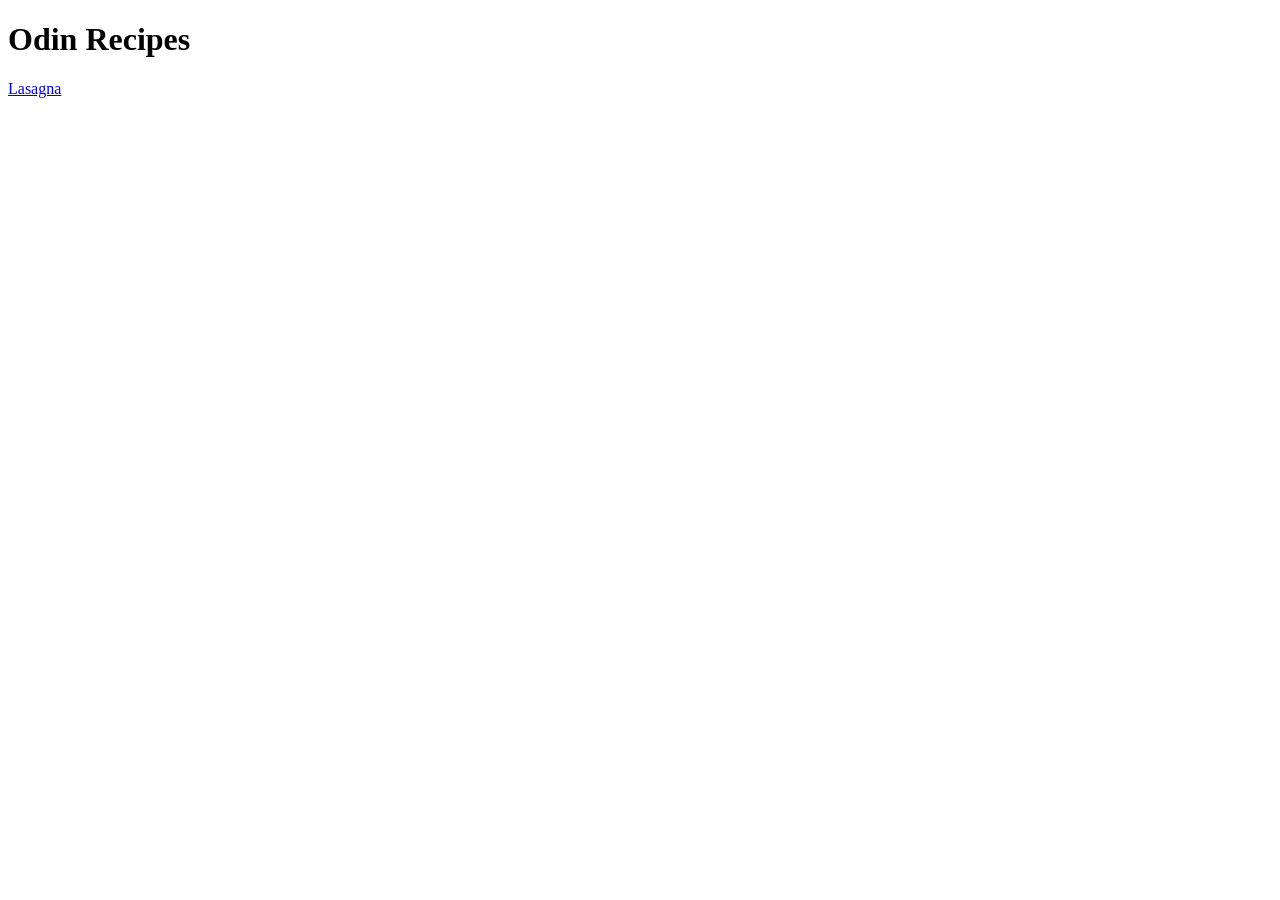
==== index.html @ 60bbd40d "Add index.html and recipes/lasagna.html" ====
<!DOCTYPE html>
<html lang="en">
<head>
    <meta charset="UTF-8">
    <meta name="viewport" content="width=device-width, initial-scale=1.0">
    <title>Odin Recipes</title>
</head>
<body>
    <h1>Odin Recipes</h1>

    <a href="./recipes/lasagna.html">Lasagna</a>
</body>
</html>
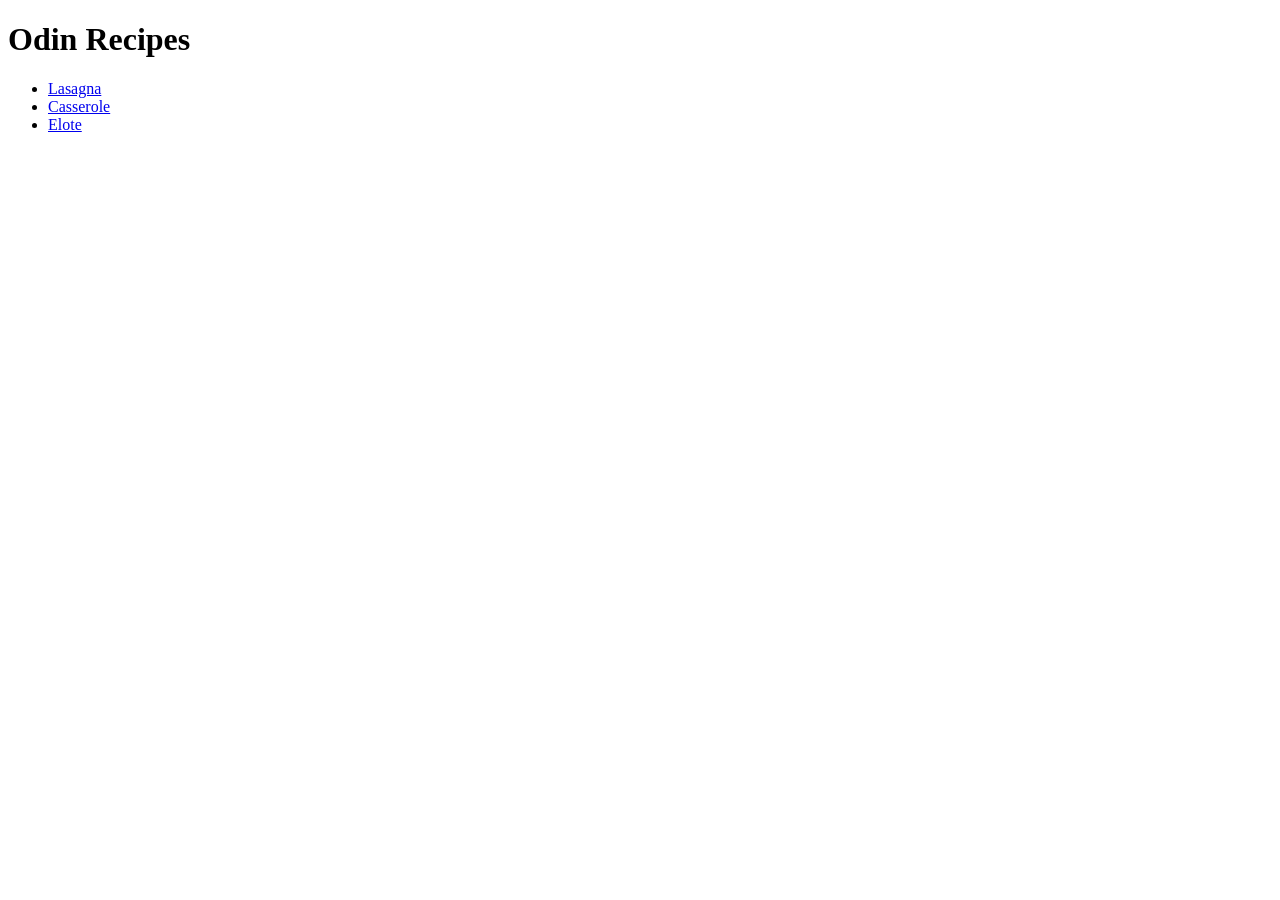
==== commit 175ccaa6: "Add elote-wilfredor.jpg and elote.html and edit index.html" ====
--- a/index.html
+++ b/index.html
@@ -8,6 +8,16 @@
 <body>
     <h1>Odin Recipes</h1>
 
-    <a href="./recipes/lasagna.html">Lasagna</a>
+    <ul>
+        <li>
+            <a href="./recipes/lasagna.html">Lasagna</a>
+        </li>
+        <li>
+            <a href="./recipes/casserole.html">Casserole</a>
+        </li>
+        <li>
+            <a href="./recipes/elote.html">Elote</a>
+        </li>
+    </ul>
 </body>
 </html>
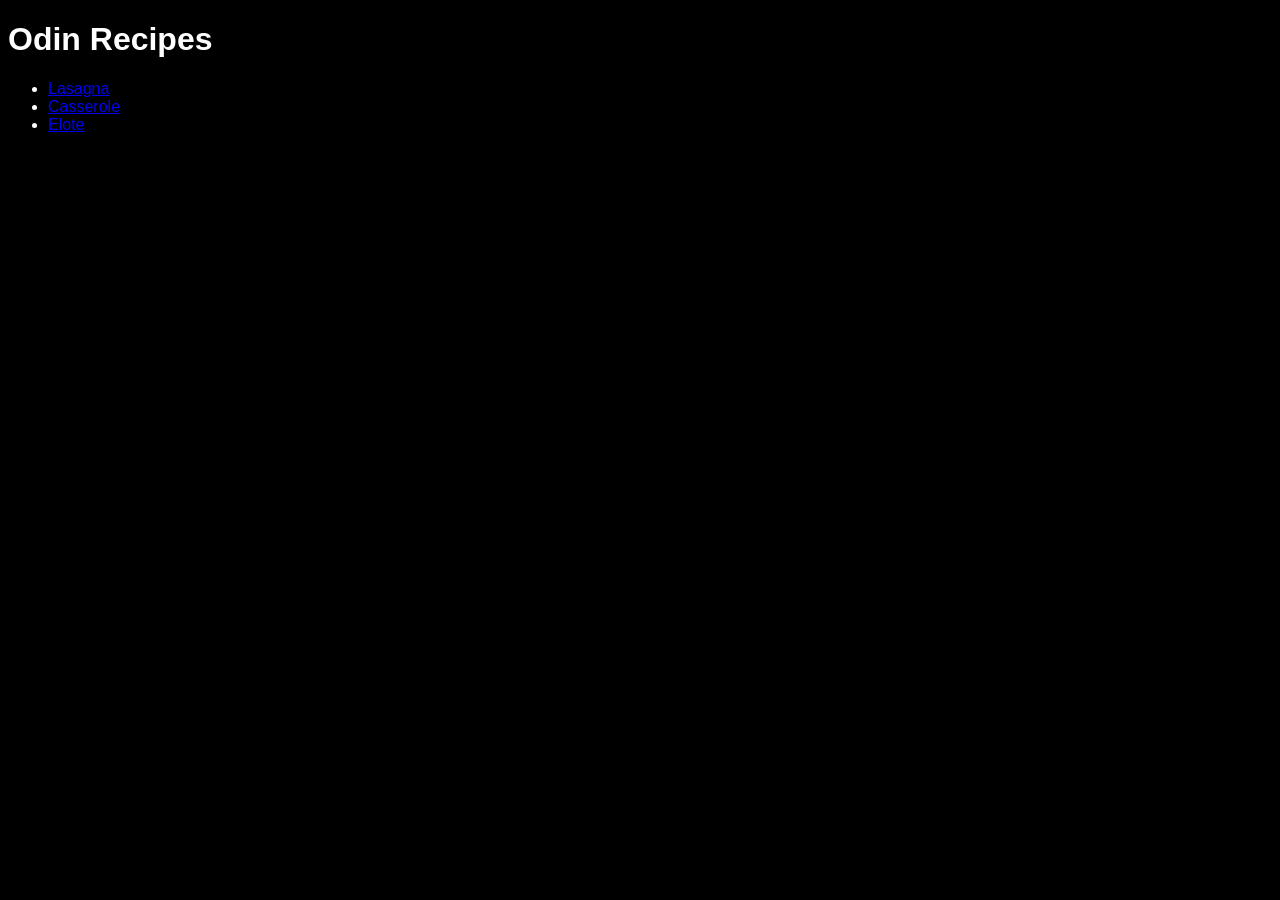
==== commit 0e93afbe: "Add styles.css and edit recipes" ====
--- a/index.html
+++ b/index.html
@@ -4,6 +4,7 @@
     <meta charset="UTF-8">
     <meta name="viewport" content="width=device-width, initial-scale=1.0">
     <title>Odin Recipes</title>
+    <link rel="stylesheet" href="./styles.css">
 </head>
 <body>
     <h1>Odin Recipes</h1>
--- a/styles.css
+++ b/styles.css
@@ -0,0 +1,5 @@
+html {
+    color: white;
+    background-color: black;
+    font-family: sans-serif;
+}
